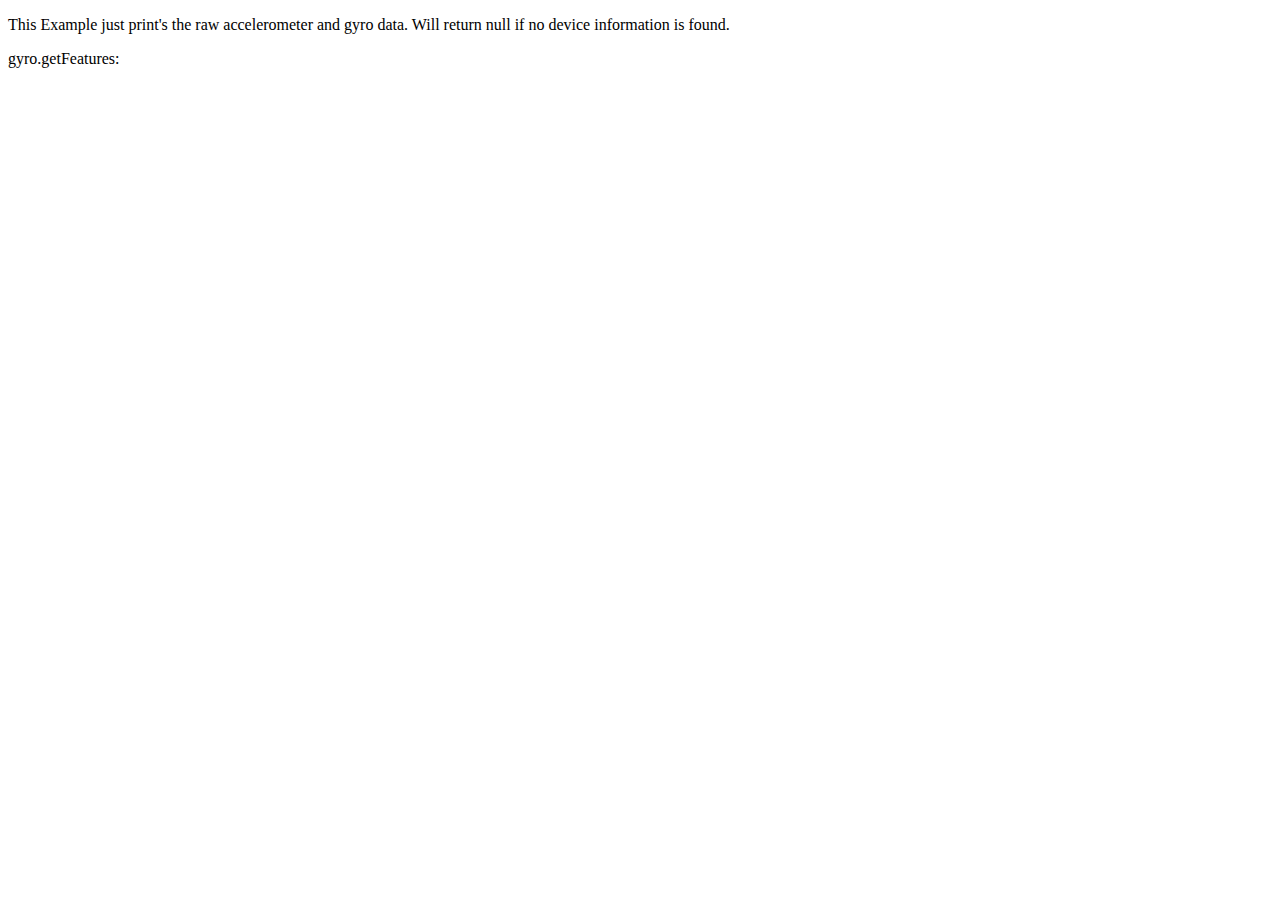
==== acc/index.html @ 754d752b "mv" ====
<!DOCTYPE html> 
<html lang="en"> 
<head> 
	<meta charset="utf-8" /> 
	<title>gyro.js - easy access to your web browsers built in accelerometer's and gyroscope's</title>
</head>
<body>
	<p>This Example just print's the raw accelerometer and gyro data. Will return null if no device information is found.</p>
	<p>gyro.getFeatures: <span id="features"></span></p>
	<span id="example"></span>
	<script src="../js/gyro.js"></script>
	<script>
		gyro.startTracking(function(o) {
			var b = document.getElementById('example'),
					f = document.getElementById('features');
			f.innerHTML = gyro.getFeatures();
			b.innerHTML = "<p> x = " + o.x + "</p>" +
										"<p> y = " + o.y + "</p>" +
										"<p> z = " + o.z + "</p>" +
										"<p> alpha = " + o.alpha + "</p>" +
										"<p> beta = " + o.beta + "</p>" +
										"<p> gamma = " + o.gamma + "</p>";
		});
	</script>
</body>
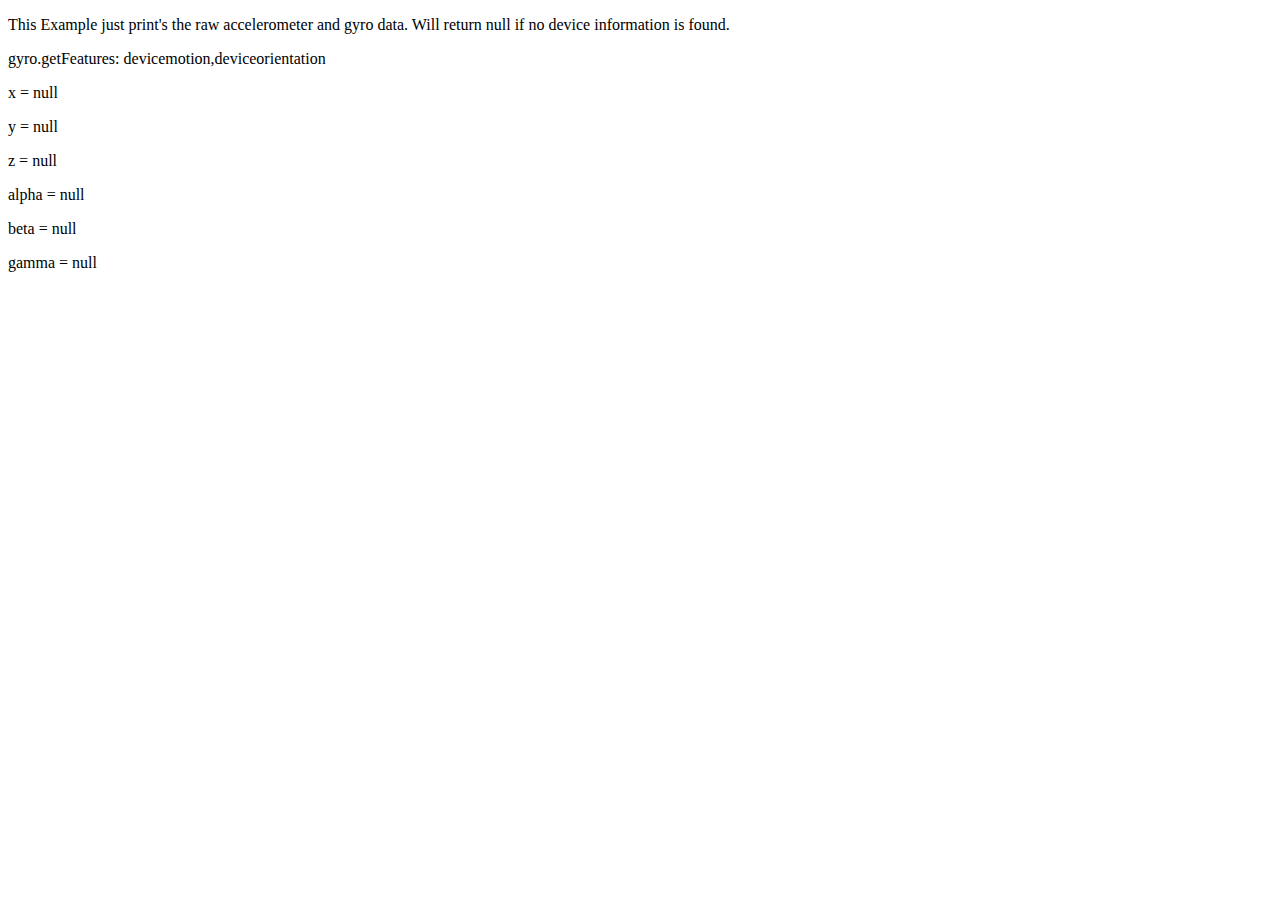
==== commit 7c06335f: "acc" ====
--- a/acc/index.html
+++ b/acc/index.html
@@ -8,7 +8,7 @@
 	<p>This Example just print's the raw accelerometer and gyro data. Will return null if no device information is found.</p>
 	<p>gyro.getFeatures: <span id="features"></span></p>
 	<span id="example"></span>
-	<script src="../js/gyro.js"></script>
+	<script src="js/gyro.js"></script>
 	<script>
 		gyro.startTracking(function(o) {
 			var b = document.getElementById('example'),
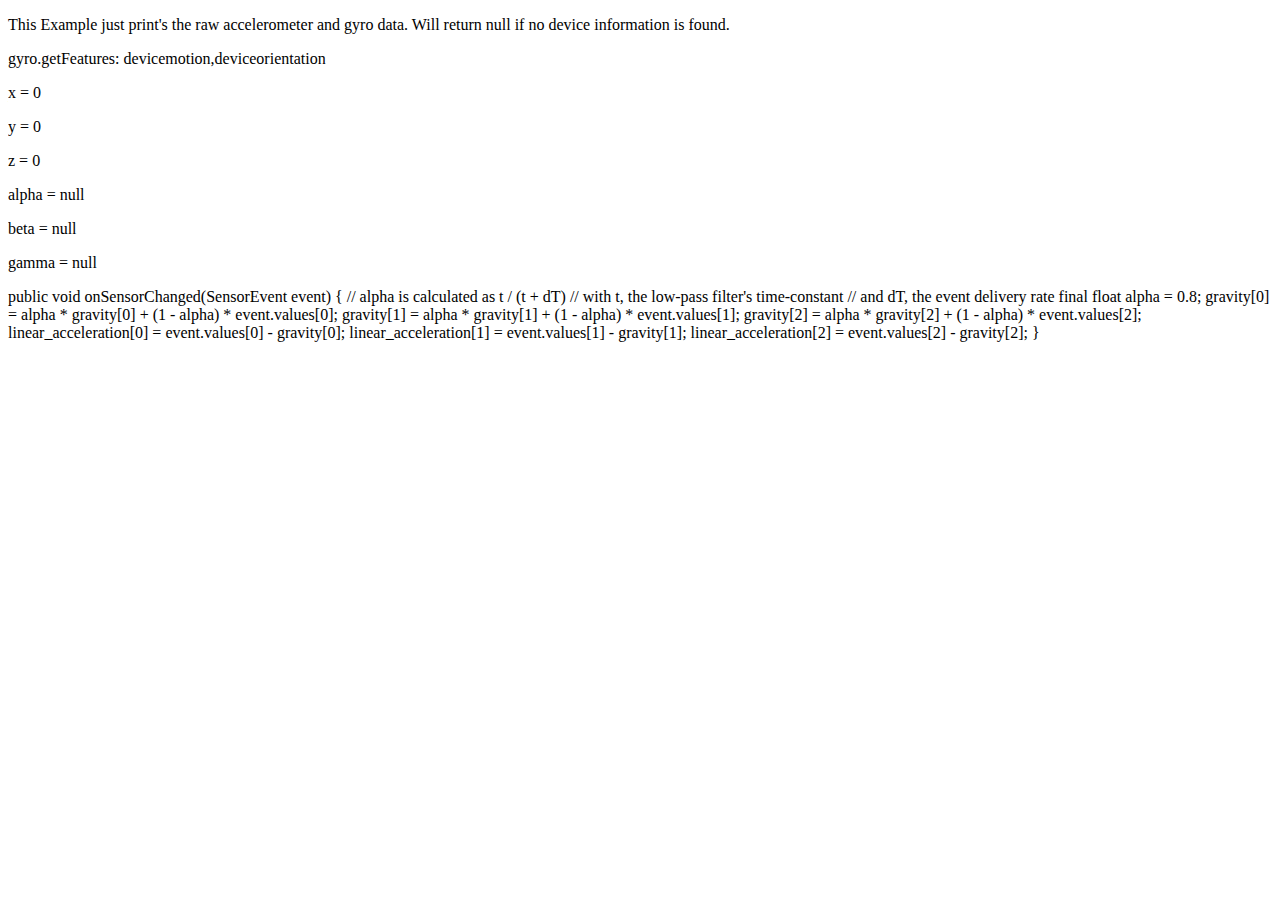
==== commit 22411140: "acc" ====
--- a/acc/index.html
+++ b/acc/index.html
@@ -10,13 +10,23 @@
 	<span id="example"></span>
 	<script src="js/gyro.js"></script>
 	<script>
+		var gravity = [0,0,0];
+		var linear_acceleration = [0,0,0];
+
 		gyro.startTracking(function(o) {
 			var b = document.getElementById('example'),
 					f = document.getElementById('features');
+			var alpha = 0.8;
+			gravity[0] = alpha * gravity[0] + (1 - alpha) * o.x;
+			gravity[1] = alpha * gravity[1] + (1 - alpha) * o.y;
+			gravity[2] = alpha * gravity[2] + (1 - alpha) * o.z;
+			linear_acceleration[0] = o.x - gravity[0];
+          	linear_acceleration[1] = o.y - gravity[1];
+          	linear_acceleration[2] = o.z - gravity[2];
 			f.innerHTML = gyro.getFeatures();
-			b.innerHTML = "<p> x = " + o.x + "</p>" +
-										"<p> y = " + o.y + "</p>" +
-										"<p> z = " + o.z + "</p>" +
+			b.innerHTML = "<p> x = " + linear_acceleration[0] + "</p>" +
+										"<p> y = " + linear_acceleration[1]+ "</p>" +
+										"<p> z = " + linear_acceleration[2] + "</p>" +
 										"<p> alpha = " + o.alpha + "</p>" +
 										"<p> beta = " + o.beta + "</p>" +
 										"<p> gamma = " + o.gamma + "</p>";
@@ -24,3 +34,22 @@
 	</script>
 </body>
 
+
+
+     public void onSensorChanged(SensorEvent event)
+     {
+          // alpha is calculated as t / (t + dT)
+          // with t, the low-pass filter's time-constant
+          // and dT, the event delivery rate
+
+          final float alpha = 0.8;
+
+          gravity[0] = alpha * gravity[0] + (1 - alpha) * event.values[0];
+          gravity[1] = alpha * gravity[1] + (1 - alpha) * event.values[1];
+          gravity[2] = alpha * gravity[2] + (1 - alpha) * event.values[2];
+
+          linear_acceleration[0] = event.values[0] - gravity[0];
+          linear_acceleration[1] = event.values[1] - gravity[1];
+          linear_acceleration[2] = event.values[2] - gravity[2];
+     }
+ 
